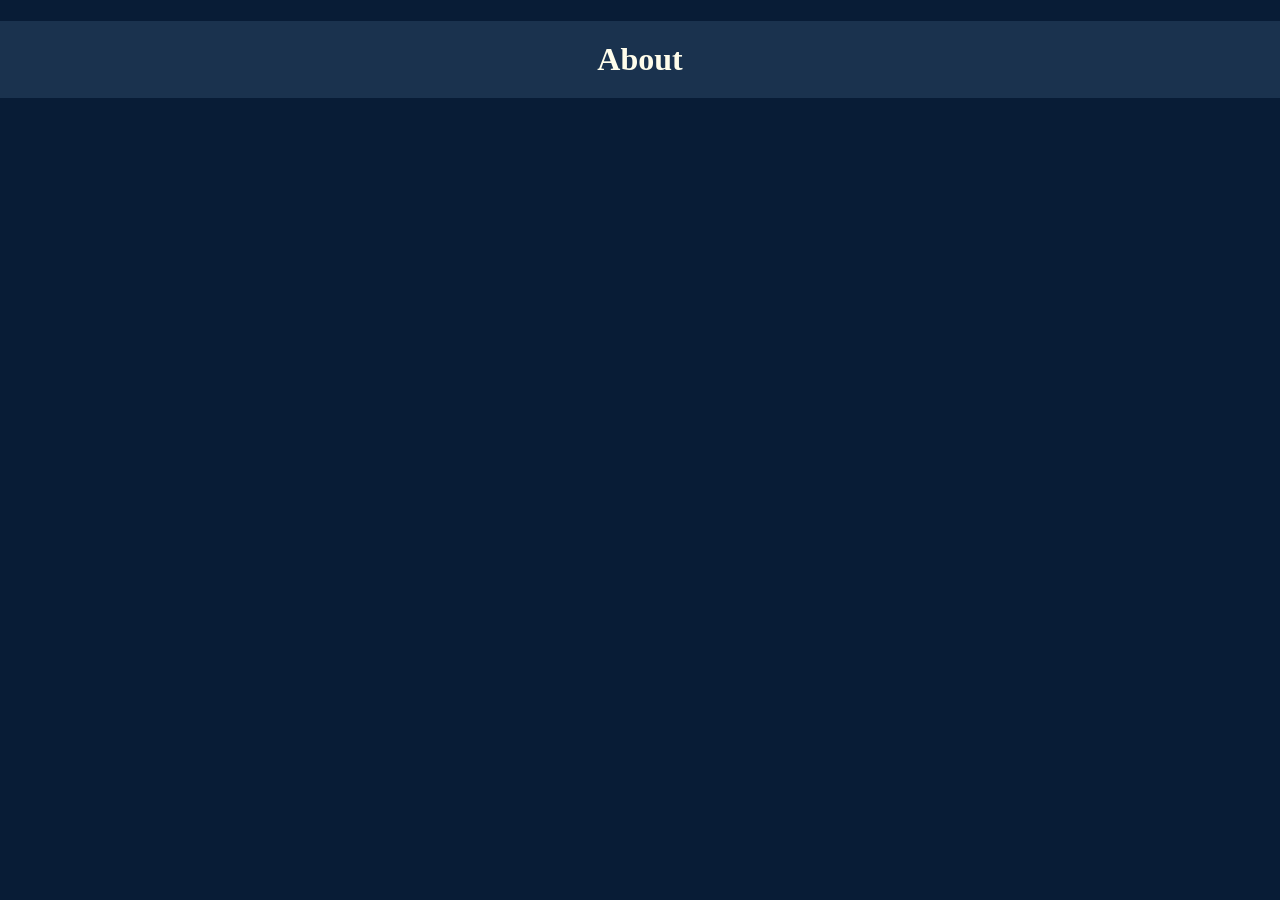
==== about.html @ dfa7e028 "Mar 19, 2026, 8:05 PM" ====
<!DOCTYPE html>
<html lang=en> 
<head>
  <h1 id="myheader">About</h1>
  <link href="style.css" rel="stylesheet">
<!DOCTYPE html>
<html>
<head>
<style>
body {
  margin: 0;
  padding: 0;
}

h2, p {
  margin: 10px;
}

ul {
  list-style-type: none;
  margin: 0;
  padding: 0;
  background-color: rgb(26, 50, 78);
  display: flex;
}

ul li a {
  display: block;
  color: rgb(255, 253, 235);
  padding: 14px 16px;
  text-decoration: none;
}

ul li a:hover {
  background-color: rgb(26, 50, 78);
}
</style>
</head>
---- style.css ----
html, body{
    background-color: rgb(8, 28, 54);
}
.test{
    background-color: rgb(255, 253, 235);
    color: rgb(26, 50, 78);
    border: 2px solid rgb(26, 50, 78);
    margin: 20px;
    padding: 20px;
}
#myheader {
    background-color: rgb(26, 50, 78);
    color: rgb(255, 253, 235);
    padding: 20px;
    text-align: center;
}
nav{
    background-color: azure;
}
img {
  float: right;
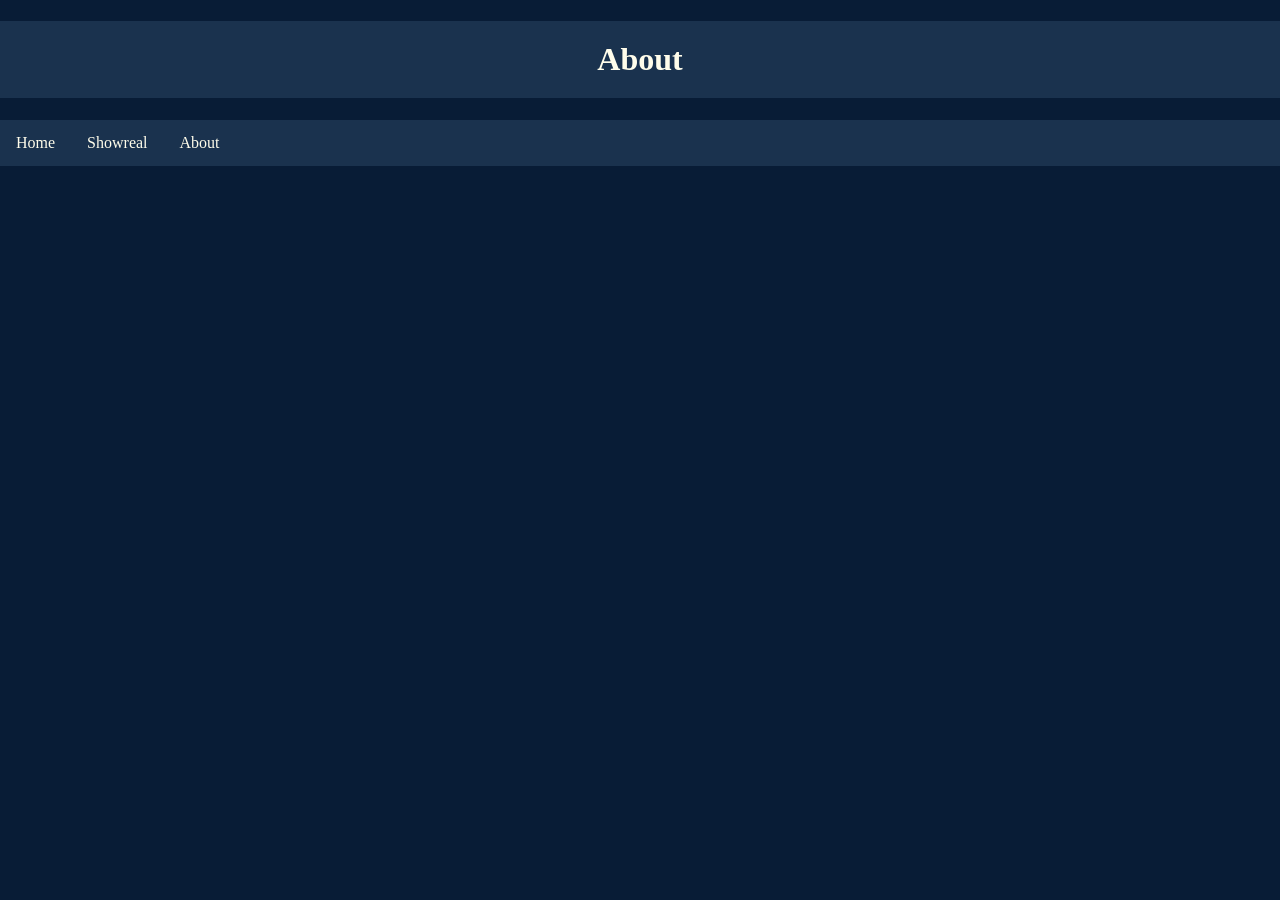
==== commit 825cc576: "Mar 19, 2026, 8:06 PM" ====
--- a/about.html
+++ b/about.html
@@ -35,4 +35,14 @@
   background-color: rgb(26, 50, 78);
 }
 </style>
+</head>
+<body>
+
+<ul>
+  <li><a href="index.html">Home</a></li>
+  <li><a href="#news">Showreal</a></li>
+  <li><a href="about.html">About</a></li>
+</ul>
+</body>
+</html>
 </head>
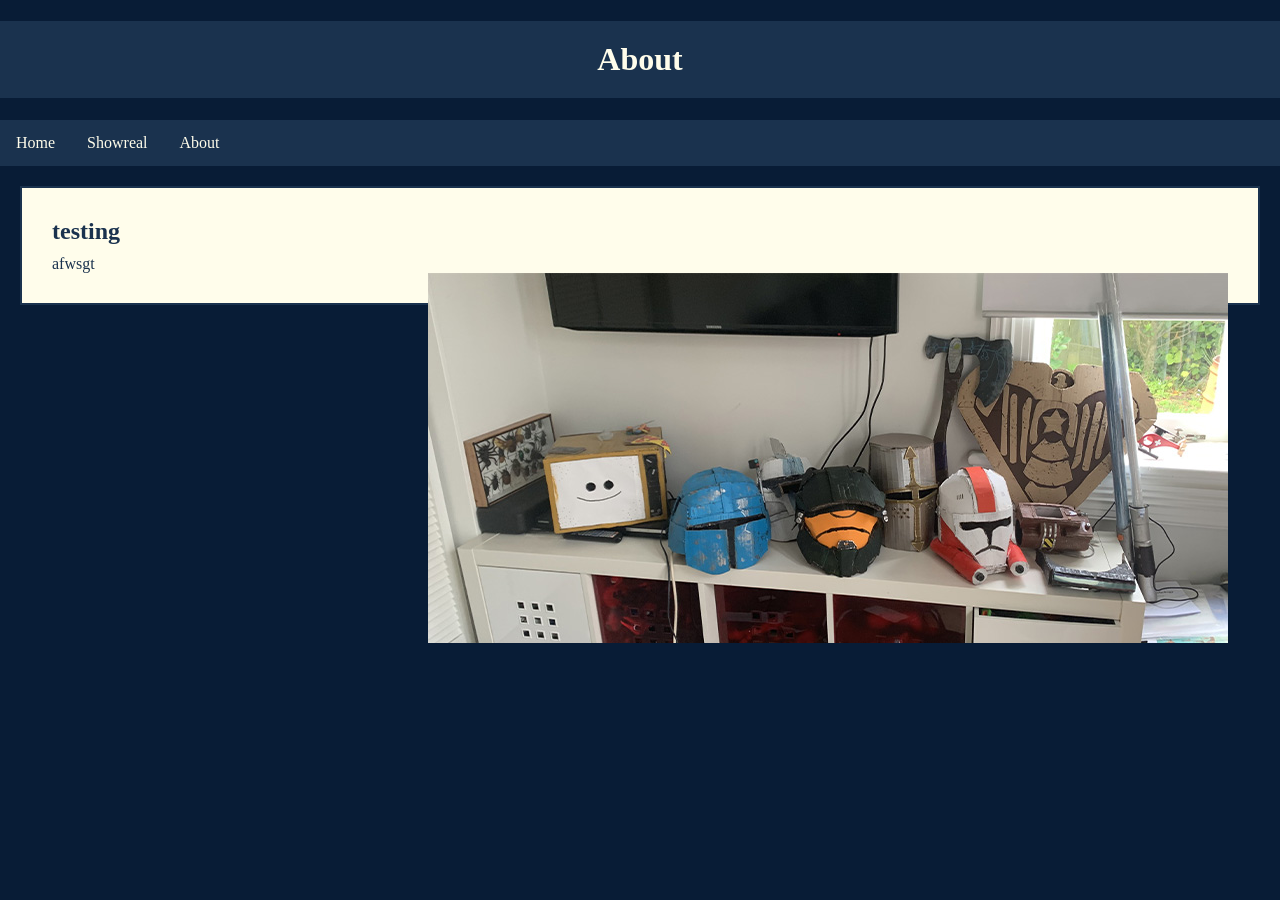
==== commit 4743a9fb: "Mar 23, 2026, 10:42 PM" ====
--- a/about.html
+++ b/about.html
@@ -3,8 +3,11 @@
 <head>
   <h1 id="myheader">About</h1>
   <link href="style.css" rel="stylesheet">
-<!DOCTYPE html>
-<html>
+  <!DOCTYPE html>
+<title>
+    About - Portfolio
+</title>
+  <html>
 <head>
 <style>
 body {
@@ -32,7 +35,7 @@
 }
 
 ul li a:hover {
-  background-color: rgb(26, 50, 78);
+  background-color: rgb(8, 28, 54);
 }
 </style>
 </head>
@@ -45,4 +48,12 @@
 </ul>
 </body>
 </html>
-</head>+</head>
+<body>
+<div class="test">
+  <h2>testing</h2>
+  <p>afwsgt<br>
+    <img src="helmet collection.jpg" alt="helmet collection">
+  </a></p>
+</div>
+</body>
--- a/style.css
+++ b/style.css
@@ -18,4 +18,5 @@
     background-color: azure;
 }
 img {
-  float: right;+  float: right;
+}
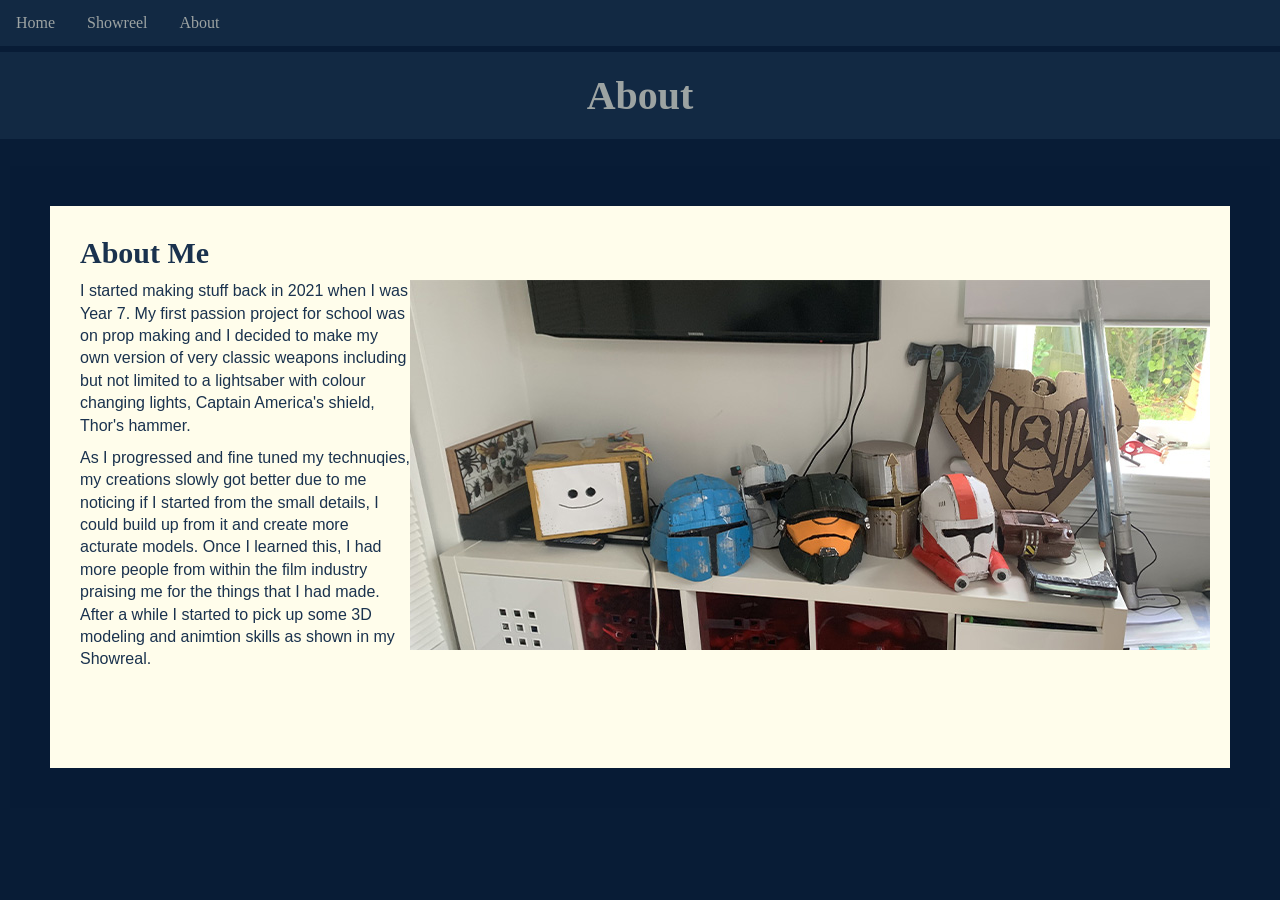
==== commit 51047480: "l" ====
--- a/about.html
+++ b/about.html
@@ -3,12 +3,9 @@
 <head>
   <h1 id="myheader">About</h1>
   <link href="style.css" rel="stylesheet">
-  <!DOCTYPE html>
 <title>
     About - Portfolio
 </title>
-  <html>
-<head>
 <style>
 body {
   margin: 0;
@@ -38,22 +35,48 @@
   background-color: rgb(8, 28, 54);
 }
 </style>
-</head>
-<body>
 
-<ul>
+<nav class="navbar">
+  <ul>
   <li><a href="index.html">Home</a></li>
-  <li><a href="#news">Showreal</a></li>
+  <li><a href="showreel.html">Showreel</a></li>
   <li><a href="about.html">About</a></li>
 </ul>
+</nav>
 </body>
-</html>
-</head>
-<body>
-<div class="test">
-  <h2>testing</h2>
-  <p>afwsgt<br>
-    <img src="helmet collection.jpg" alt="helmet collection">
-  </a></p>
-</div>
-</body>+<video autoplay muted loop id="myVideo">
+  <source src="Blue_Soft_Gradient_Background.mp4" type="video/mp4">
+</video>
+<div class="index">
+<style>
+.image-container {
+display: flex;
+justify-content: space-between; 
+flex-wrap: wrap; 
+}
+.image-container img {
+width: 30%; 
+height: auto;
+}
+</style>
+ <div class="about">
+  <h2>About Me </h2>
+  <img src="helmet_collection.jpg" alt="helmet collection">
+<p>I started making stuff back in 2021 when I was Year 7.
+  My first passion project for school was on prop making and
+  I decided to make my own version of very classic weapons
+  including but not limited to a lightsaber with colour
+  changing lights, Captain America's shield, Thor's hammer.
+
+<p>As I progressed and fine tuned my technuqies, my creations
+  slowly got better due to me noticing if I started from the small
+  details, I could build up from it and create more acturate models.
+  Once I learned this, I had more people from within the film industry
+  praising me for the things that I had made. After a while I started to pick up
+  some 3D modeling and animtion skills as shown in my Showreal.
+  <br>
+  <br>
+  <br>
+  <br>
+</p>
+</div>
--- a/style.css
+++ b/style.css
@@ -1,22 +1,86 @@
 html, body{
-    background-color: rgb(8, 28, 54);
+  background-color: rgb(8, 28, 54);
 }
-.test{
+.index{
+    background-color: rgb(26, 50, 78);
+    color: rgb(26, 50, 78);
+    margin: 10px;
+    padding: 20px;   
+}
+.about{
     background-color: rgb(255, 253, 235);
     color: rgb(26, 50, 78);
-    border: 2px solid rgb(26, 50, 78);
     margin: 20px;
     padding: 20px;
 }
+.showreal{
+  background-color: rgb(255, 253, 235);
+  position: static;
+}
+
 #myheader {
     background-color: rgb(26, 50, 78);
     color: rgb(255, 253, 235);
     padding: 20px;
     text-align: center;
+  
+    
 }
-nav{
-    background-color: azure;
+#myVideo {
+  position: fixed;
+  right: 0;
+  bottom: 0;
+  min-width: 100%; 
+  min-height: 100%;
 }
 img {
   float: right;
 }
+
+h1 {
+  font-size: 40px;
+}
+h2 {
+  font-size: 30px
+}
+p {
+  font-family: Arial;
+  line-height: 1.4;
+}
+
+.video-container iframe {
+  display: block;
+  margin: 0 auto;
+}
+.video-container {
+  display: block;
+  margin: 0 auto;
+}
+  .index {
+  position: relative;
+  bottom: 0;
+  background: rgba(8, 28, 54, 0.3);
+  padding: 20px;
+}
+#myheader {
+  position: relative;
+  top: 1;
+  z-index: 1;
+  opacity: 0.6;
+  margin-top: 2cap;
+}
+nav {
+  position: fixed;
+  top: 0;
+  width: 100%;
+  z-index: 1;
+  opacity: 0.6;
+  margin-bottom: 20px;
+}
+.container {
+   margin-right: 100%;
+}
+ol{
+  line-height: 1.5;
+  font-family: Arial;
+}
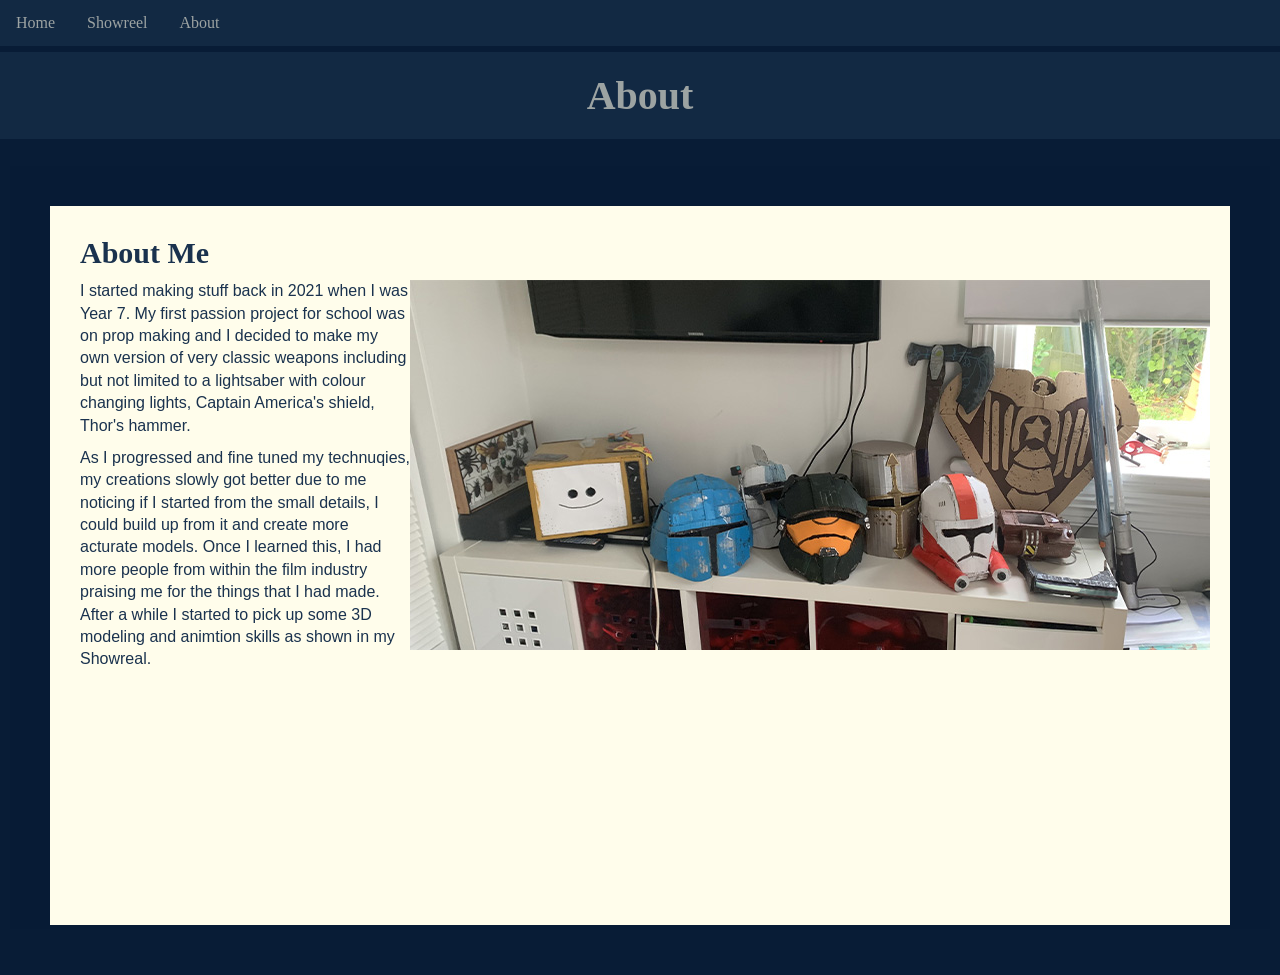
==== commit 84f62c89: "Apr 23, 2026, 9:53 PM" ====
--- a/about.html
+++ b/about.html
@@ -78,5 +78,12 @@
   <br>
   <br>
   <br>
+  <br>
+  <br>
+  <br>
+  <br>
+  <br>
+  <br>
+  <br>
 </p>
 </div>
--- a/style.css
+++ b/style.css
@@ -50,7 +50,7 @@
 
 .video-container iframe {
   display: block;
-  margin: 0 auto;
+  margin:  auto;
 }
 .video-container {
   display: block;
